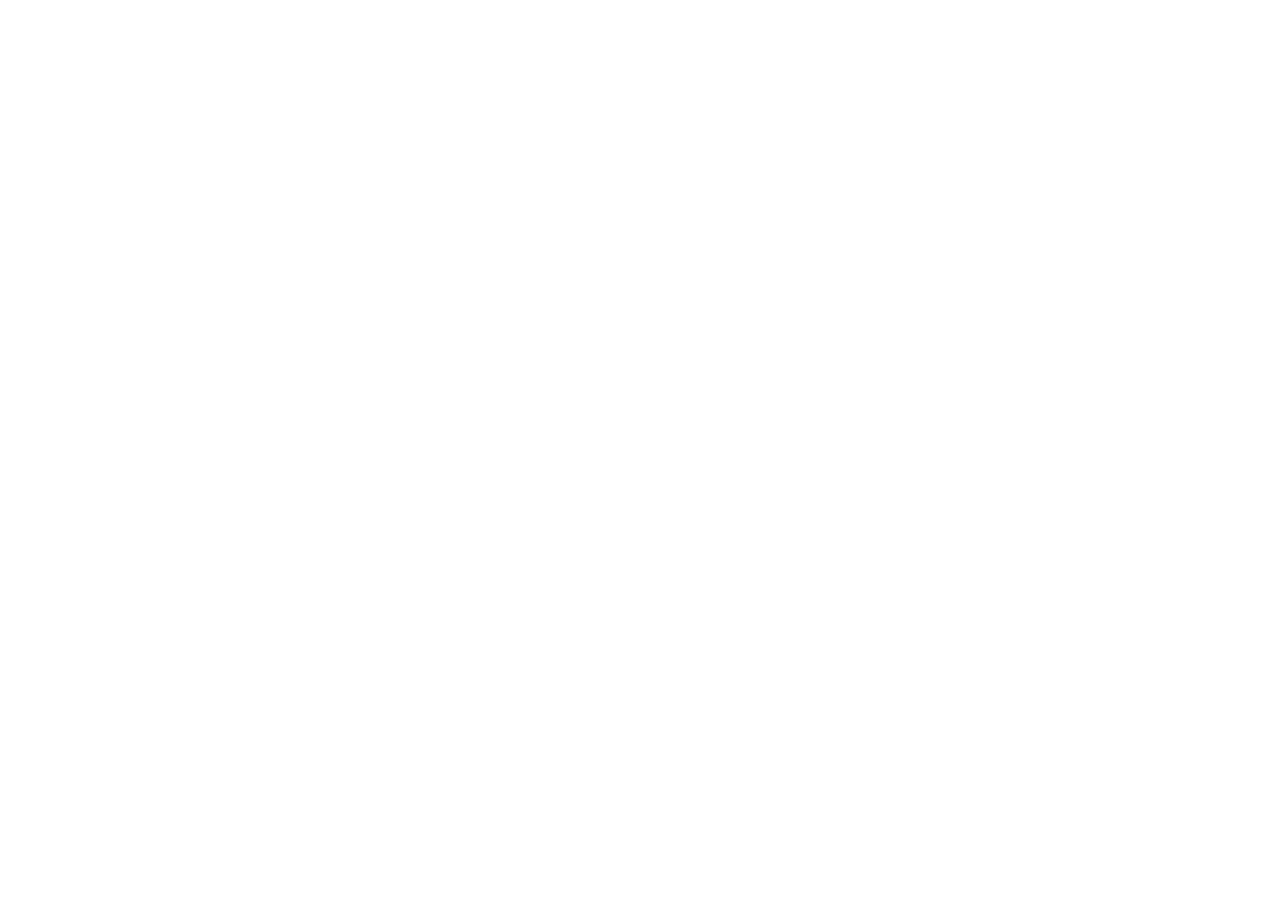
==== index_list.html @ 71d263bb "step2" ====
<!DOCTYPE html>
<html lang="fr">
<head>
    <meta charset="UTF-8">
    <meta name="viewport"
          content="width=device-width, initial-scale=1.0">
    <title>Title</title>
</head>
<body>

<span></span>
<div>
    <span id="list"></span>
</div>

<script src="https://ajax.googleapis.com/ajax/libs/jquery/3.6.0/jquery.min.js"></script>
<script src="script.js"></script>

</body>
</html>
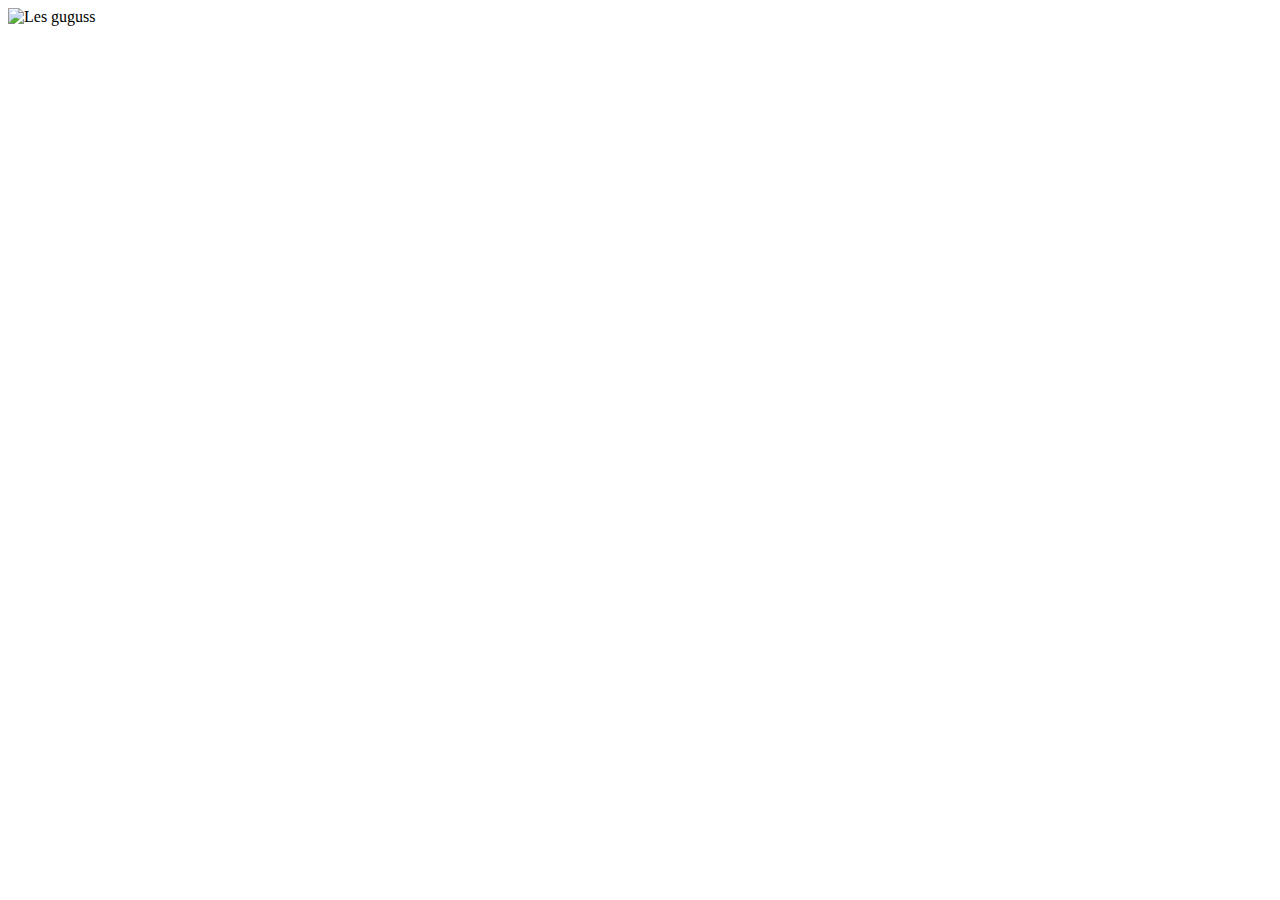
==== commit b7c13ca2: "step3" ====
--- a/index_list.html
+++ b/index_list.html
@@ -10,6 +10,7 @@
 
 <span></span>
 <div>
+    <img src="" alt="Les guguss">
     <span id="list"></span>
 </div>
 
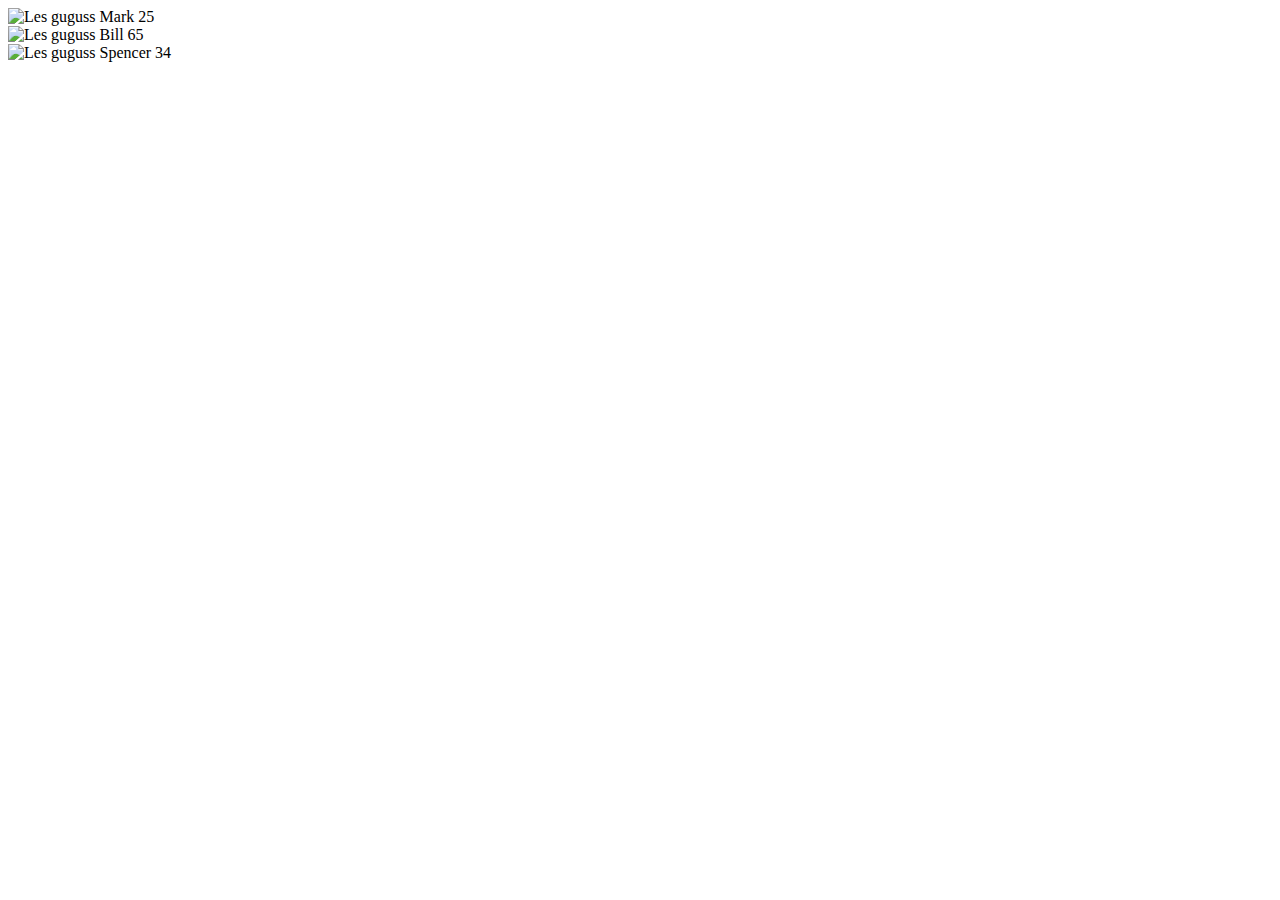
==== commit 65663829: "FINIT !!!!!!!!!!!!!!!!! Bisous" ====
--- a/index_list.html
+++ b/index_list.html
@@ -9,9 +9,19 @@
 <body>
 
 <span></span>
-<div>
-    <img src="" alt="Les guguss">
-    <span id="list"></span>
+<div id="div">
+    <img src="" alt="Les guguss" id="guguss">
+    <span class="list"></span>
+</div>
+
+<div id="div2">
+    <img src="" alt="Les guguss" id="dumbass">
+    <span class="list1"></span>
+</div>
+
+<div id="div3">
+    <img src="" alt="Les guguss" id="blaireau">
+    <span class="list2"></span>
 </div>
 
 <script src="https://ajax.googleapis.com/ajax/libs/jquery/3.6.0/jquery.min.js"></script>
